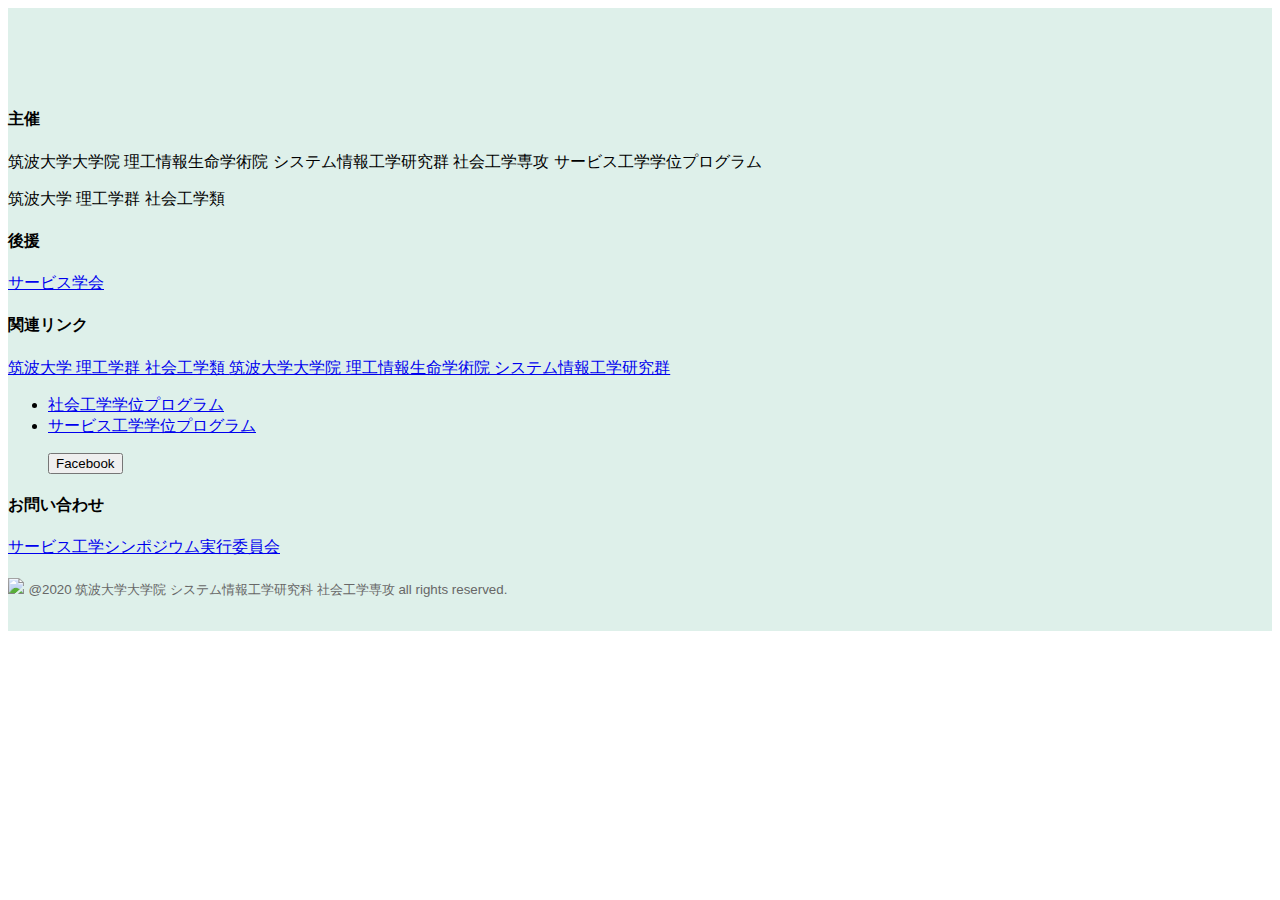
==== assets/footer.html @ 24b5cf50 "[add] header と footer を切り分け" ====
<!DOCTYPE html>
<link rel="stylesheet" href="../css/style_top.css">
<div class="footer">
    <div class="ui container" style="text-align: left;">
        <div class="ui divided equal height grid">
            <div class="six wide column">
                <h4 class="ui header">主催</h4>
                    <p class="item">
                        <i class="right triangle icon"></i>
                        筑波大学大学院 理工情報生命学術院 システム情報工学研究群 社会工学専攻 サービス工学学位プログラム
                    </p>
                    <p class="item">
                        <i class="right triangle icon"></i>
                        筑波大学 理工学群 社会工学類
                    </p>
                <h4 class="header">後援</h4>
                <div class="ui list">
                    <a href="http://ja.serviceology.org/index.html" target="_blank">
                        <i class="right triangle icon"></i>
                        サービス学会</a>
                </div>
            </div>
            <div class="six wide column">
                <h4 class="ui header">関連リンク</h4>
                <div class="ui list">
                    <a href="https://www.sk.tsukuba.ac.jp/College/index.php" target="_blank" class="item">
                        <i class="right triangle icon"></i>
                        筑波大学 理工学群 社会工学類
                    </a>
                    <a href="https://www.sie.tsukuba.ac.jp/" target="_blank" class="item">
                        <i class="right triangle icon"></i>
                        筑波大学大学院 理工情報生命学術院 システム情報工学研究群
                    </a>
                    <ul>
                        <li><a href="https://www.sk.tsukuba.ac.jp/PPS/pps/" target="_blank">社会工学学位プログラム</a></li>
                        <li><a href="https://www.sk.tsukuba.ac.jp/PPS/se/" target="_blank">サービス工学学位プログラム</a></li>
                    </ul>
                    <button class="ui facebook button" onclick="window.open('https://www.facebook.com/tsukuba.pps.jp/', '_blank')">
                        <i class="facebook icon"></i>Facebook
                    </button>
                </div>
            </div>
            <div class="four wide column">
                <h4 class="ui header">お問い合わせ</h4>
                <p></p>
                <div class="ui list">
                    <a href="https://forms.gle/dqCh7VApzngk5qsP6" target="_blank" class="item">
                        <i class="envelope icon"></i>
                        サービス工学シンポジウム実行委員会
                    </a>
                </div>
            </div>
            <div class="ui center aligned text container" style="margin-top: 20px;">
                <a href="https://www.tsukuba.ac.jp/" target="_blank"><img src="img/tsukuba_footer.png" class="ui centered small image"></a>
                <small class="copyright">@2020 筑波大学大学院 システム情報工学研究科 社会工学専攻 all rights reserved.</small>
            </div>
        </div>
    </div>
</div>
---- css/style_top.css ----
@charset "UTF-8";

body{
    font-family: 'Noto Sans JP', 'Open Sans', sans-serif;
    text-align: center;
}

section {
    padding: 3em 0;
}

section h2 {
    font-family: 'Permanent Marker';
    font-size: 46px;
    text-align: center;
    padding-bottom: 0.7em;
    letter-spacing: 0.1em;
}

/* top */
/* 画像は相対パスにする必要がある*/
.top-visual {
    background: url('../img/topBar.png');
    background-size: cover;
    background-position: center;
    /* background-repeat: repeat; */
    height: 500px;
    position: relative;
    /* /width: 1400px; */
}
#page-title{
    display: none;
    text-align: left;
    font-family: 'Sawarabi Mincho', sans-serif;
    position: absolute;
    top: 33%;
    left: 0%;
    font-size: 42px;
    color: white;
    line-height: 55px;
    background: linear-gradient(transparent 25%, rgba(163,51,200,0.9) 25%);
    padding: 0 1em 0.8em 0.8em;
}
#event-time {
    display: none;
    text-align: left;
    font-family: 'Sawarabi Mincho', sans-serif;
    position: absolute;
    bottom: 10%;
    right: 0%;
    left: 70%;
    color: white;
    background: linear-gradient(transparent 25%, rgba(163,51,200,0.9) 25%);
    padding: 0 1em 0.8em 1em;
}

/* about */
.about {
    background-color: #DEF0EA;
}
.about img {
    width: 270px;
    margin: 0 auto;
}

/* schedule */
td.center.aligned{
    font-weight: bold;
    font-size: 16px;
}
.purple.ui.labeled.icon.buttons {
    margin-bottom: 30px;
}

/* guest speakers */
.guests {
    background-image: url('../img/tsukuba_square.png');
    background-size: cover;
    background-repeat: no-repeat;
    background-position: center;
    background-color: rgba(00, 00, 00, 0.50);
}
.guest-name {
    background: linear-gradient(transparent 60%, rgba(163, 51, 200, 0.5) 60%);
}

/* footer */
.footer {
    padding: 5em 0 2em;
    background-color: #DEF0EA;
}
.ui.facebook.button {
    margin: 0 40px;
}
.copyright {
    margin-top: 30px;
    color: #676767;
}
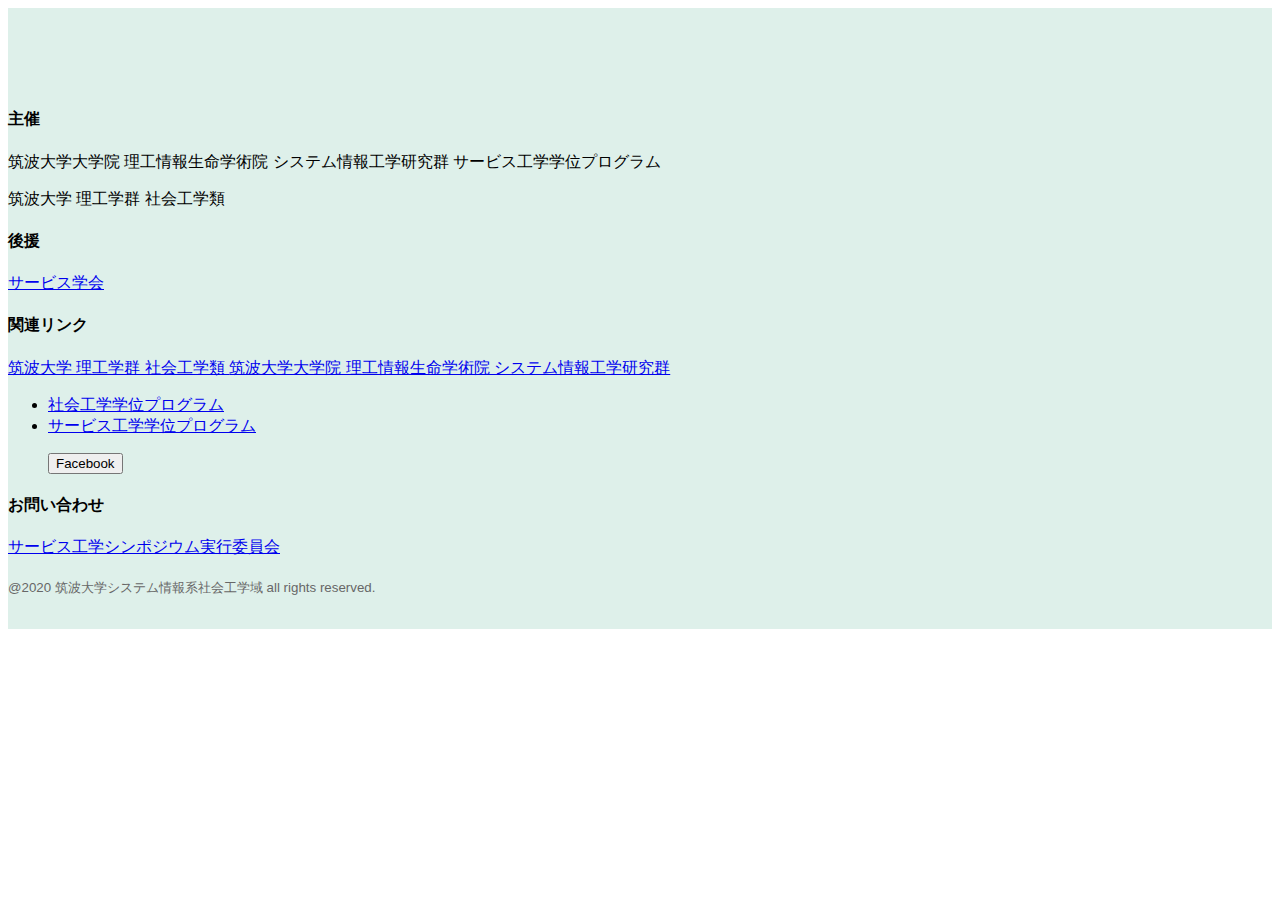
==== commit 2aa035a2: "[change]文面修正" ====
--- a/assets/footer.html
+++ b/assets/footer.html
@@ -7,7 +7,7 @@
                 <h4 class="ui header">主催</h4>
                     <p class="item">
                         <i class="right triangle icon"></i>
-                        筑波大学大学院 理工情報生命学術院 システム情報工学研究群 社会工学専攻 サービス工学学位プログラム
+                        筑波大学大学院 理工情報生命学術院 システム情報工学研究群 サービス工学学位プログラム
                     </p>
                     <p class="item">
                         <i class="right triangle icon"></i>
@@ -51,8 +51,8 @@
                 </div>
             </div>
             <div class="ui center aligned text container" style="margin-top: 20px;">
-                <a href="https://www.tsukuba.ac.jp/" target="_blank"><img src="img/tsukuba_footer.png" class="ui centered small image"></a>
-                <small class="copyright">@2020 筑波大学大学院 システム情報工学研究科 社会工学専攻 all rights reserved.</small>
+                <!-- <a href="https://www.tsukuba.ac.jp/" target="_blank"><img src="img/tsukuba_footer.png" class="ui centered small image"></a> -->
+                <small class="copyright">@2020 筑波大学システム情報系社会工学域 all rights reserved.</small>
             </div>
         </div>
     </div>
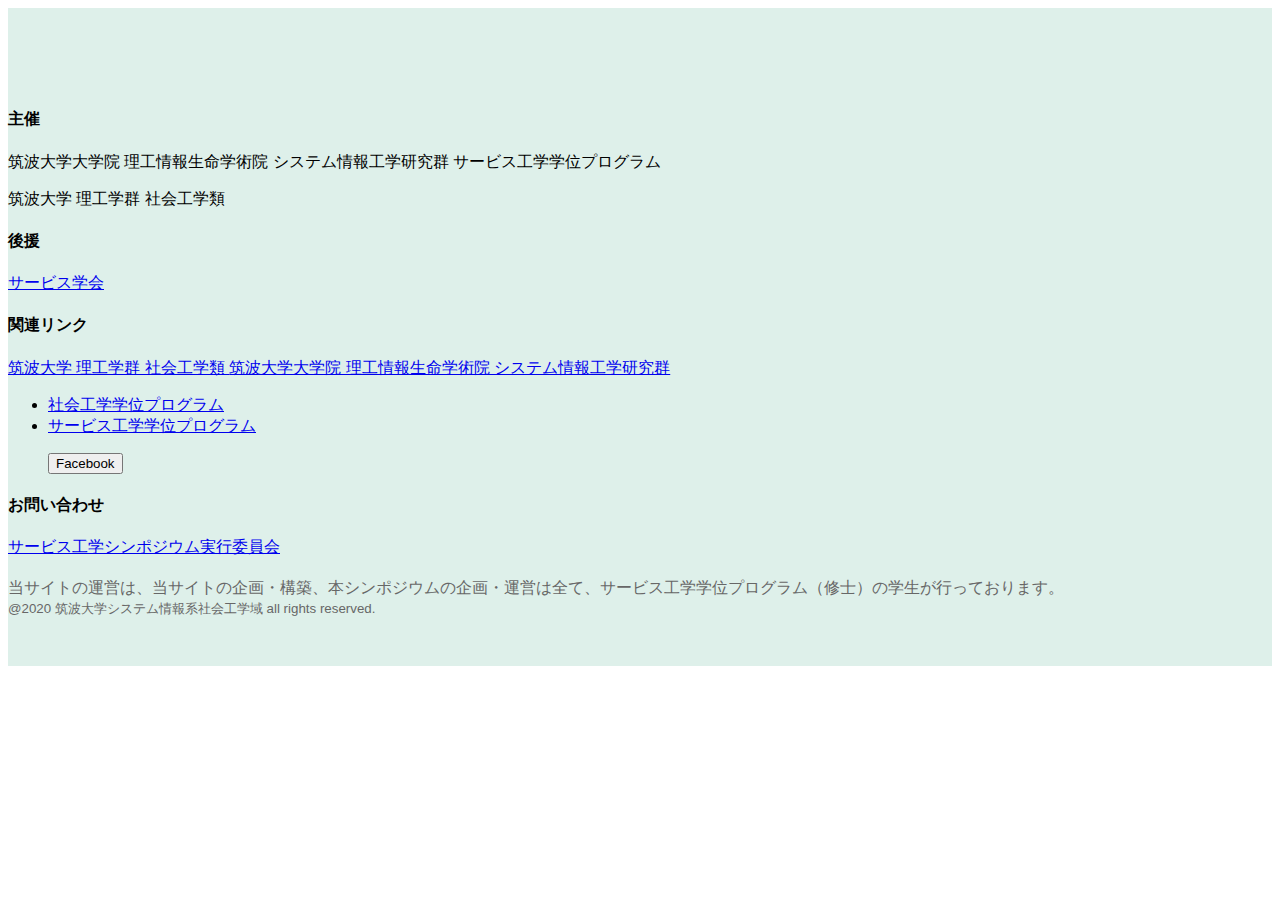
==== commit b2c69505: "[update] footer" ====
--- a/assets/footer.html
+++ b/assets/footer.html
@@ -50,8 +50,9 @@
                     </a>
                 </div>
             </div>
-            <div class="ui center aligned text container" style="margin-top: 20px;">
+            <div class="ui center aligned container" style="margin-top: 20px;">
                 <!-- <a href="https://www.tsukuba.ac.jp/" target="_blank"><img src="img/tsukuba_footer.png" class="ui centered small image"></a> -->
+                <mediam> 当サイトの運営は、当サイトの企画・構築、本シンポジウムの企画・運営は全て、サービス工学学位プログラム（修士）の学生が行っております。</mediam><br>
                 <small class="copyright">@2020 筑波大学システム情報系社会工学域 all rights reserved.</small>
             </div>
         </div>
--- a/css/style_top.css
+++ b/css/style_top.css
@@ -37,9 +37,9 @@
     left: 0%;
     font-size: 42px;
     color: white;
-    line-height: 55px;
-    background: linear-gradient(transparent 25%, rgba(163,51,200,0.9) 25%);
-    padding: 0 1em 0.8em 0.8em;
+    line-height: 50px;
+    background: linear-gradient(transparent 20%, rgba(163,51,200,0.9) 20%);
+    padding: 0 1em 0.7em 0.8em;
 }
 #event-time {
     display: none;
@@ -86,13 +86,12 @@
 
 /* footer */
 .footer {
-    padding: 5em 0 2em;
+    padding: 5em 0 3em 0;
     background-color: #DEF0EA;
 }
 .ui.facebook.button {
     margin: 0 40px;
 }
-.copyright {
-    margin-top: 30px;
+small,mediam {
     color: #676767;
 }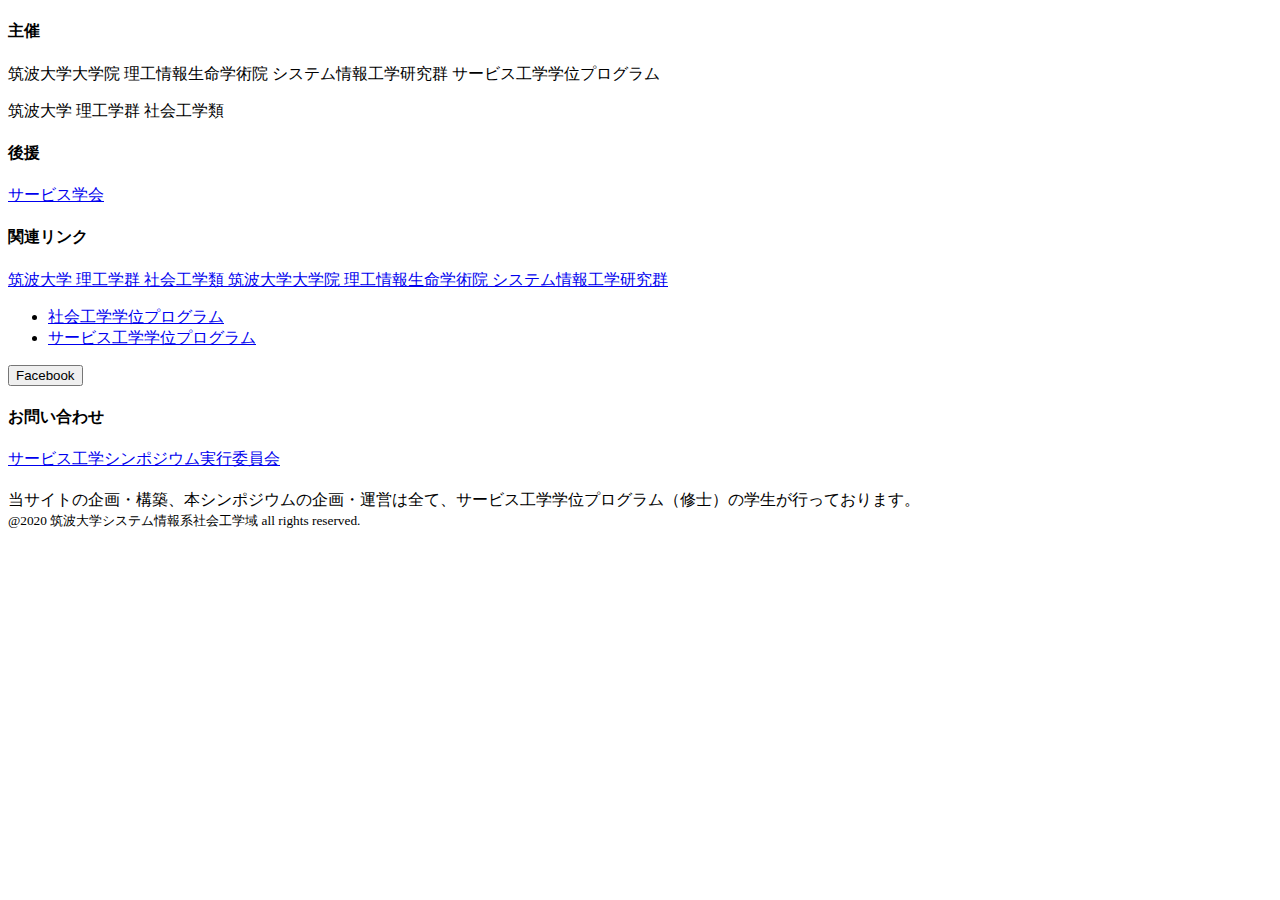
==== commit e872da0f: "[fix] cssの読み込みパスを修正" ====
--- a/assets/footer.html
+++ b/assets/footer.html
@@ -1,5 +1,5 @@
 <!DOCTYPE html>
-<link rel="stylesheet" href="../css/style_top.css">
+<link rel="stylesheet" href="css/style_top.css">
 <div class="footer">
     <div class="ui container" style="text-align: left;">
         <div class="ui divided equal height grid">
@@ -52,7 +52,7 @@
             </div>
             <div class="ui center aligned container" style="margin-top: 20px;">
                 <!-- <a href="https://www.tsukuba.ac.jp/" target="_blank"><img src="img/tsukuba_footer.png" class="ui centered small image"></a> -->
-                <mediam> 当サイトの運営は、当サイトの企画・構築、本シンポジウムの企画・運営は全て、サービス工学学位プログラム（修士）の学生が行っております。</mediam><br>
+                <mediam> 当サイトの企画・構築、本シンポジウムの企画・運営は全て、サービス工学学位プログラム（修士）の学生が行っております。</mediam><br>
                 <small class="copyright">@2020 筑波大学システム情報系社会工学域 all rights reserved.</small>
             </div>
         </div>
